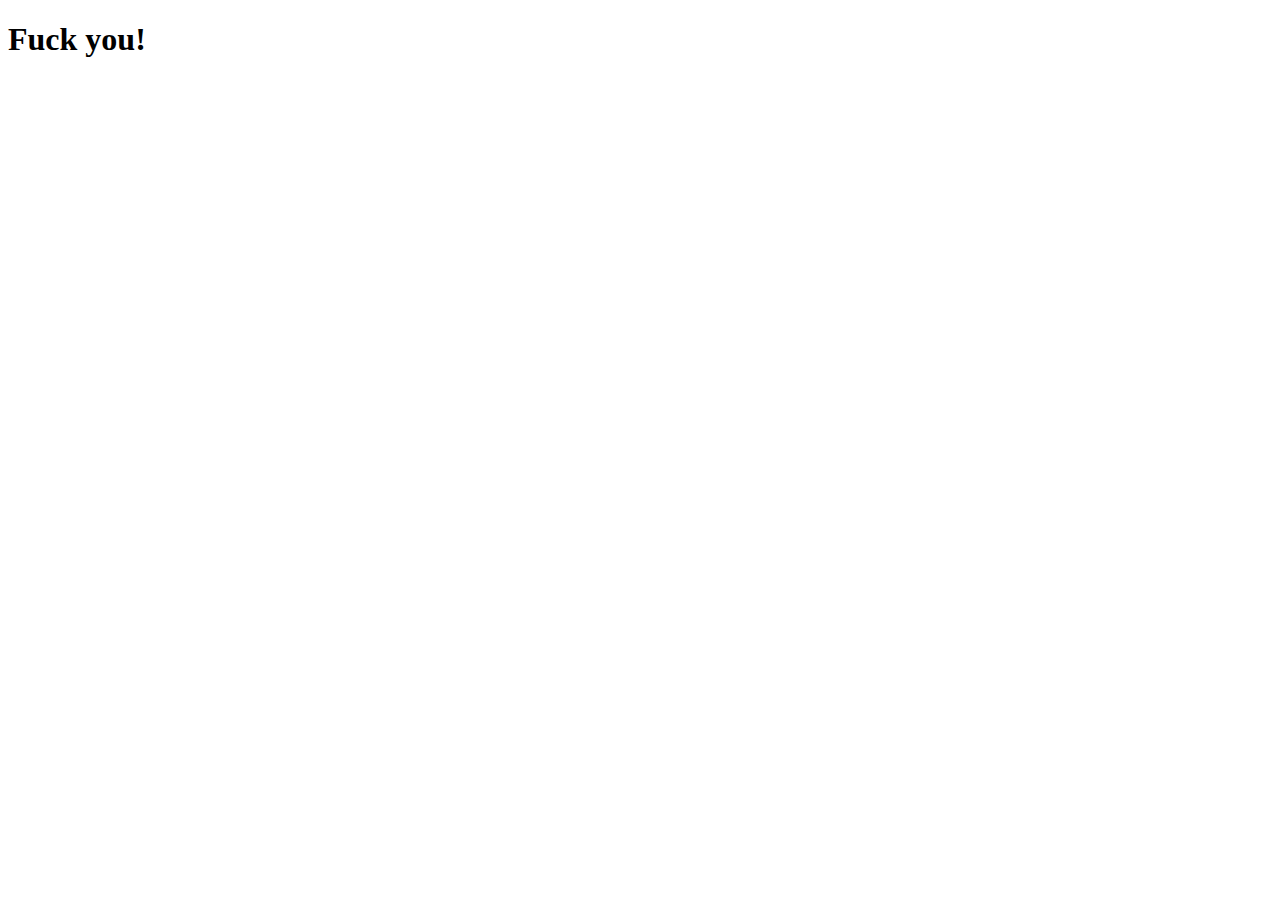
==== index.html @ f5e7013f "CreatJs" ====
<!DOCTYPE html>
<html lang="en">
  <head>
    <meta charset="UTF-8" />
    <meta http-equiv="X-UA-Compatible" content="IE=edge" />
    <meta name="viewport" content="width=device-width, initial-scale=1.0" />
    <title>Document</title>
  </head>
  <body>
    <h1></h1>
    <script src="js/hello.js"></script>
  </body>
</html>
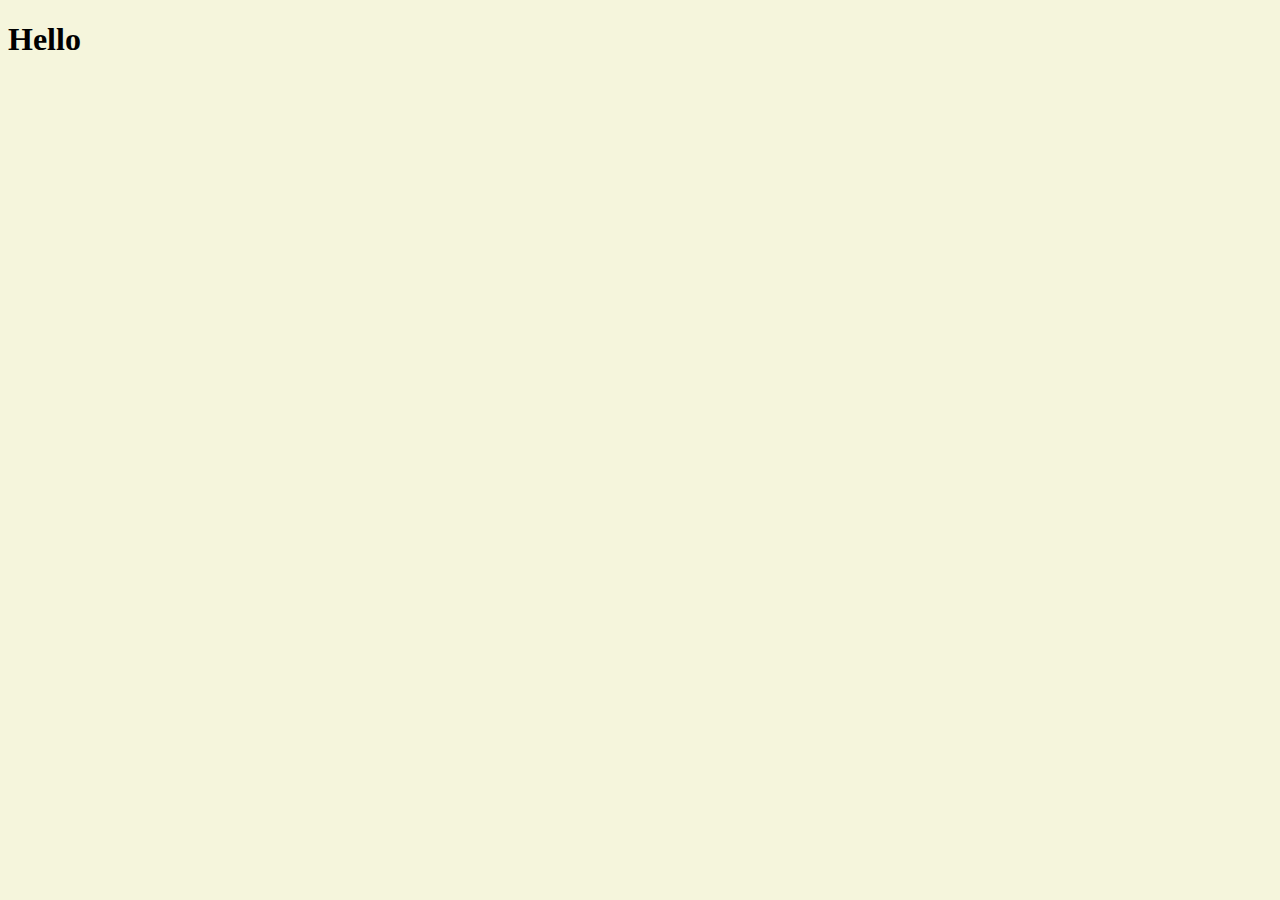
==== commit 1c94548a: "ClassList.add" ====
--- a/index.html
+++ b/index.html
@@ -5,9 +5,10 @@
     <meta http-equiv="X-UA-Compatible" content="IE=edge" />
     <meta name="viewport" content="width=device-width, initial-scale=1.0" />
     <title>Document</title>
+    <link rel="stylesheet" href="css/style.css" />
   </head>
-  <body>
-    <h1></h1>
+  <body class="red">
+    <h1>Hello</h1>
     <script src="js/hello.js"></script>
   </body>
 </html>
--- a/css/style.css
+++ b/css/style.css
@@ -0,0 +1,9 @@
+.red {
+  background-color: beige;
+}
+.yellow {
+  background-color: yellow;
+}
+.aqua {
+  background-color: aqua;
+}
